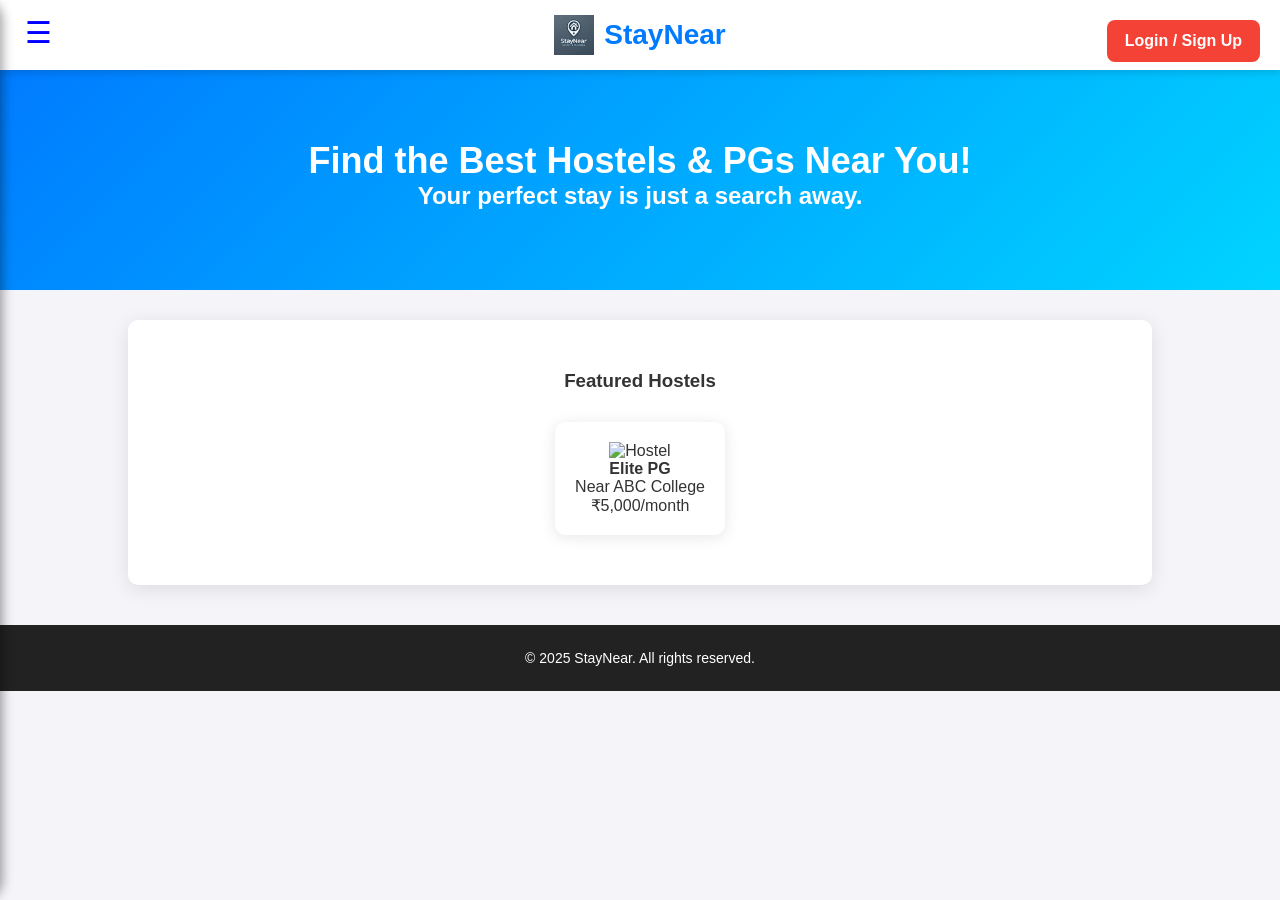
==== Frontend/Home.html @ ed6ef660 "first commit" ====
<!DOCTYPE html>
<html lang="en">
<head>
    <meta charset="UTF-8">
    <meta name="viewport" content="width=device-width, initial-scale=1.0">
    <title>StayNear - Find Hostels & PGs</title>
    <link rel="stylesheet" href="Style.css">
    <link rel="stylesheet" href="SideBar.css">
    
    <script defer src="HomeScript.js"></script>
    <script src="https://kit.fontawesome.com/a076d05399.js" crossorigin="anonymous"></script>
    
</head>
<body>
    <a href="Register.html" class="login-button" id="login-button" style="background-color:#f44336; cursor: pointer;">Login / Sign Up</a>
      <!-- Navbar -->
    <nav class="navbar">
        <div class="hamburger" onclick="toggleSidebar()">&#9776;</div>

        <div class="sidebar" id="sidebar">
            <a href="#">Setting</a>
            <a href="#">Contact Us</a>
            <a href="#">Report Issue</a>
             
             
        </div>
        <h1 class="logo">
            <img src="Logo.jpg" alt="StayNear Logo" class="logo-img">
            StayNear
        </h1>
    </nav>
     
        <script>
        function toggleSidebar() {
            const sidebar = document.getElementById("sidebar");
            sidebar.style.left = sidebar.style.left === "0px" ? "-250px" : "0px";
        }
    </script>
     

    <!-- Hero Section -->
    <section class="hero">
        <h2>Find the Best Hostels & PGs Near You!</h2>
        <p>Your perfect stay is just a search away.</p>
    </section>

    <!-- Featured Listings -->
    <section class="featured">
        <h3>Featured Hostels</h3>
        <div class="listing-container">
            <div class="listing-card">
                <img src="https://via.placeholder.com/300" alt="Hostel">
                <h4>Elite PG</h4>
                <p>Near ABC College</p>
                <p class="price">₹5,000/month</p>
            </div>
        </div>
    </section>

    <!-- Footer -->
    <footer>
        <p>&copy; 2025 StayNear. All rights reserved.</p>
    </footer>
     
</body>
</html>
---- Frontend/Style.css ----
/* Modern and Dynamic Styling */
* {
    margin: 0;
    padding: 0;
    box-sizing: border-box;
    font-family: 'Poppins', sans-serif;
}

body {
    background-color: #f4f4f4;
    color: #333;
}

.navbar {
    position: fixed;
    top: 0;
    left: 0;
    width: 100%;
    background: white;
    padding: 15px 30px;
    box-shadow: 0 4px 6px rgba(0, 0, 0, 0.1);
    z-index: 1000; /* Ensures the navbar stays above other content */
}

.logo {
    font-size: 28px;
    color: #007bff;
    font-weight: bold;
    display: flex;
    align-items: center;
    cursor: pointer;
    justify-content: center;
}

.logo-img {
    height: 40px;
    margin-right: 10px;
    transition: transform 0.3s ease-in-out;
}

.logo:hover .logo-img {
    transform: scale(1.2);
}

.nav-items {
    display: flex;
    align-items: center;
    gap: 20px;
}

.nav-items a {
    text-decoration: none;
    color: #333;
    font-weight: 600;
    transition: color 0.3s;
}

.nav-items a:hover {
    color: #007bff;
}

#search {
    padding: 8px;
    border: 1px solid #ccc;
    border-radius: 5px;
    transition: 0.3s;
}

#search:focus {
    border-color: #007bff;
    outline: none;
}

#search-btn {
    background: #007bff;
    color: white;
    border: none;
    padding: 8px 12px;
    cursor: pointer;
    border-radius: 5px;
    transition: background 0.3s;
}

#search-btn:hover {
    background: #0056b3;
}

.hero {
    text-align: center;
    background: linear-gradient(135deg, #007bff, #00d4ff);
    color: white;
    padding: 80px 20px;
    font-size: 24px;
    font-weight: 600;
    margin-top: 60px; 
    animation: fadeIn 1s ease-in-out;
}

@keyframes fadeIn {
    from {
        opacity: 0;
        transform: translateY(-20px);
    }
    to {
        opacity: 1;
        transform: translateY(0);
    }
}

.featured {
    padding: 50px 20px;
    text-align: center;
    background: white;
    box-shadow: 0 4px 20px rgba(0, 0, 0, 0.1);
    border-radius: 10px;
    margin: 30px auto;
    width: 80%;
}

.listing-container {
    display: flex;
    justify-content: center;
    gap: 25px;
    flex-wrap: wrap;
    margin-top: 30px;
}

.listing-card {
    background: white;
    padding: 20px;
    border-radius: 10px;
    box-shadow: 0 2px 15px rgba(0, 0, 0, 0.1);
    max-width: 300px;
    transition: transform 0.3s;
}

.listing-card:hover {
    transform: scale(1.05);
}

footer {
    text-align: center;
    padding: 25px;
    background: #222;
    color: white;
    margin-top: 40px;
    font-size: 14px;
}

@media (max-width: 768px) {
    .navbar {
        flex-direction: column;
        align-items: flex-start;
    }
    
    .nav-items {
        flex-direction: column;
        gap: 10px;
        align-items: flex-start;
    }
}
.login-button {
    position: fixed;
    top: 20px;
    right: 20px;
    background-color: #4CAF50;
    color: white;
    padding: 12px 18px;
    border-radius: 8px;
    font-size: 1em;
    text-decoration: none;
    font-weight: bold;
    transition: background-color 0.3s ease-in-out, transform 0.2s;
    z-index: 1100; /* Higher than navbar to always stay visible */
}

.login-button:hover {
    background-color: #388E3C;
    transform: scale(1.05);
}
---- Frontend/SideBar.css ----
body {
    margin: 0;
    font-family: 'Segoe UI', Tahoma, Geneva, Verdana, sans-serif;
    background-color:#f4f4f9;
}

.sidebar {
    height: 100vh;
    width: 250px;
    position: fixed;
    top: 0;
    left: -250px;
    background: linear-gradient(135deg, #4e54c8, #8f94fb);
    box-shadow: 2px 0 12px rgba(0, 0, 0, 0.4);
    overflow-x: hidden;
    transition: left 0.3s ease, box-shadow 0.3s ease;
    padding-top: 60px;
    border-top-right-radius: 20px;
    border-bottom-right-radius: 20px;
}

.sidebar a {
    padding: 15px 20px;
    text-decoration: none;
    font-size: 18px;
    color: white;
    display: block;
    transition: background 0.3s ease, padding-left 0.3s ease;
    border-radius: 10px;
    margin: 5px 10px;
}

.sidebar a:hover {
    background: rgba(255, 255, 255, 0.2);
    padding-left: 30px;
}

.hamburger {
    position: fixed;
    top: 15px;
    left: 25px;
    font-size: 30px;
    cursor: pointer;
    color: blue;
    z-index: 1000;
    transition: transform 0.3s ease;
}

.hamburger:hover {
    transform: scale(1.2);
}

.content {
    padding: 20px;
    transition: margin-left 0.3s ease;
    margin-left: 0;
}

.sidebar.active {
    left: 0;
    box-shadow: 4px 0 15px rgba(0, 0, 0, 0.5);
}

.content.shifted {
    margin-left: 250px;
}
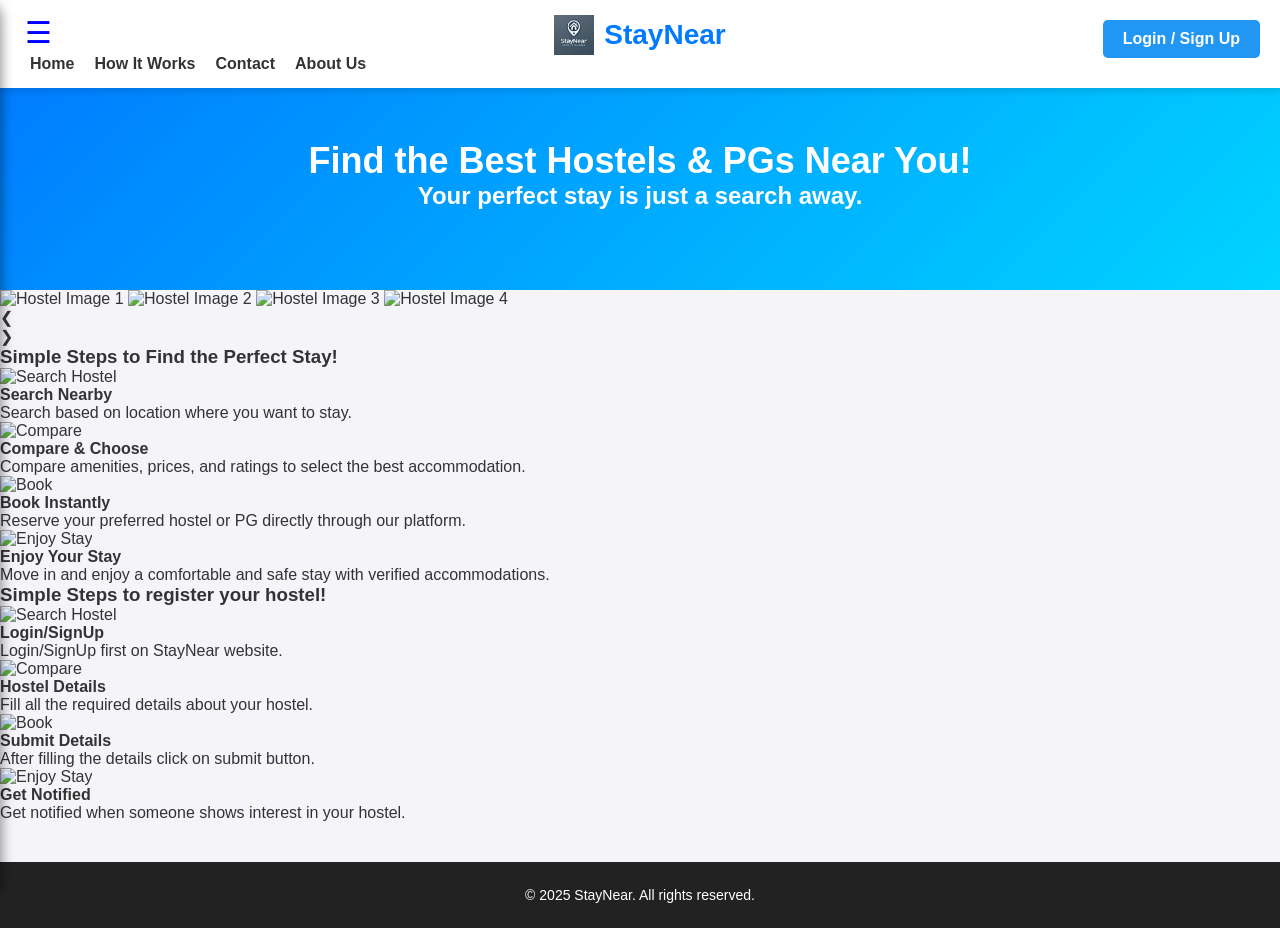
==== commit 102d52a4: "Update Home.html" ====
--- a/Frontend/Home.html
+++ b/Frontend/Home.html
@@ -6,61 +6,221 @@
     <title>StayNear - Find Hostels & PGs</title>
     <link rel="stylesheet" href="Style.css">
     <link rel="stylesheet" href="SideBar.css">
-    
     <script defer src="HomeScript.js"></script>
     <script src="https://kit.fontawesome.com/a076d05399.js" crossorigin="anonymous"></script>
-    
 </head>
 <body>
-    <a href="Register.html" class="login-button" id="login-button" style="background-color:#f44336; cursor: pointer;">Login / Sign Up</a>
-      <!-- Navbar -->
-    <nav class="navbar">
-        <div class="hamburger" onclick="toggleSidebar()">&#9776;</div>
-
-        <div class="sidebar" id="sidebar">
-            <a href="#">Setting</a>
-            <a href="#">Contact Us</a>
-            <a href="#">Report Issue</a>
-             
-             
-        </div>
-        <h1 class="logo">
-            <img src="Logo.jpg" alt="StayNear Logo" class="logo-img">
-            StayNear
-        </h1>
-    </nav>
-     
-        <script>
-        function toggleSidebar() {
-            const sidebar = document.getElementById("sidebar");
-            sidebar.style.left = sidebar.style.left === "0px" ? "-250px" : "0px";
+<!-- Navbar -->
+<nav class="navbar">
+    <div class="hamburger" onclick="toggleSidebar()">☰</div>
+    <div class="sidebar" id="sidebar">
+        <a href="#">Your Activities</a>
+        <a href="#">Report Issue</a>
+        <a href="#">About us</a>
+        <a href="#">Setting</a>
+    </div>
+    <h1 class="logo">
+        <img src="Logo.jpg" alt="StayNear Logo" class="logo-img">
+        StayNear
+    </h1>
+    <div class="nav-items">
+        <a href="Home.html">Home</a>
+        <a href="#how-it-works">How It Works</a>
+        <a href="#contact">Contact</a>
+        <a href="#about">About Us</a>
+    </div>
+    <a href="Register.html" class="login-button" style="background: #2196F3; color: white; padding: 10px 20px; border-radius: 5px; text-decoration: none; transition: 0.3s;">Login / Sign Up</a>
+</nav>
+
+<!-- Hero Section -->
+<section class="hero">
+    <h2>Find the Best Hostels & PGs Near You!</h2>
+    <p>Your perfect stay is just a search away.</p>
+</section>
+<div class="slider-container">
+    <div class="slider" id="slider">
+        <img src="Pic9.png" alt="Hostel Image 1">
+        
+        <img src="Pic10.png" alt="Hostel Image 2">
+        <img src="Pic11.png" alt="Hostel Image 3">
+        <img src="Pic12.png" alt="Hostel Image 4">
+    </div>
+    <div class="slider-arrow left-arrow">❮</div>
+    <div class="slider-arrow right-arrow">❯</div>
+    <div class="slider-dots">
+        <span class="slider-dot active" data-index="0"></span>
+        <span class="slider-dot" data-index="1"></span>
+        <span class="slider-dot" data-index="2"></span>
+        <span class="slider-dot" data-index="3"></span>
+    </div>
+</div>
+
+<!-- How It Works Section -->
+<section class="how-it-works">
+    <h3>Simple Steps to Find the Perfect Stay!</h3>
+    <div class="steps">
+        <div class="step">
+            <img src="Pic1.png" alt="Search Hostel">
+            <h4>Search Nearby</h4>
+            <p>Search based on location where you want to stay.</p>
+        </div>
+        <div class="step">
+            <img src="Pic2.png" alt="Compare">
+            <h4>Compare & Choose</h4>
+            <p>Compare amenities, prices, and ratings to select the best accommodation.</p>
+        </div>
+        <div class="step">
+            <img src="Pic3.png" alt="Book">
+            <h4>Book Instantly</h4>
+            <p>Reserve your preferred hostel or PG directly through our platform.</p>
+        </div>
+        <div class="step">
+            <img src="Pic4.png" alt="Enjoy Stay">
+            <h4>Enjoy Your Stay</h4>
+            <p>Move in and enjoy a comfortable and safe stay with verified accommodations.</p>
+        </div>
+    </div>
+</section>
+<section class="how-it-works">
+    <h3>Simple Steps to register your hostel!</h3>
+    <div class="steps">
+        <div class="step">
+            <img src="Pic5.png" alt="Search Hostel">
+            <h4>Login/SignUp</h4>
+            <p>Login/SignUp first on StayNear website.</p>
+        </div>
+        <div class="step">
+            <img src="Pic6.png" alt="Compare">
+            <h4>Hostel Details</h4>
+            <p>Fill all the required details about your hostel.</p>
+        </div>
+        <div class="step">
+            <img src="Pic7.png" alt="Book">
+            <h4>Submit Details</h4>
+            <p>After filling the details click on submit button.</p>
+        </div>
+        <div class="step">
+            <img src="Pic8.png" alt="Enjoy Stay">
+            <h4>Get Notified</h4>
+            <p>Get notified when someone shows interest in your hostel.</p>
+        </div>
+    </div>
+</section>
+
+<!-- Footer -->
+<footer class="footer">
+    <p>© 2025 StayNear. All rights reserved.</p>
+</footer>
+
+<script>
+    // Sidebar toggle
+    function toggleSidebar() {
+        const sidebar = document.getElementById("sidebar");
+        sidebar.style.left = sidebar.style.left === "0px" ? "-250px" : "0px";
+    }
+
+    // Slider functionality
+    let currentIndex = 0;
+const slider = document.getElementById('slider');
+const images = slider.children;
+const totalImages = images.length;
+let autoSlideInterval;
+
+// Get all dot elements
+const dotsContainer = document.querySelector('.slider-dots');
+const dots = document.querySelectorAll('.slider-dot');
+
+function updateSlider() {
+    if (slider) {
+        slider.style.transform = `translateX(-${currentIndex * 100}%)`;
+        
+        // Update active dot
+        dots.forEach((dot, index) => {
+            dot.classList.toggle('active', index === currentIndex);
+        });
+    } else {
+        console.error("Slider element not found!");
+    }
+}
+
+function goToSlide(index) {
+    clearInterval(autoSlideInterval);
+    currentIndex = index;
+    updateSlider();
+    startAutoSlide();
+}
+
+function nextSlide() {
+    console.log("Next slide clicked");
+    clearInterval(autoSlideInterval);
+    currentIndex++;
+    if (currentIndex >= totalImages) {
+        currentIndex = 0;
+    }
+    updateSlider();
+    startAutoSlide();
+}
+
+function prevSlide() {
+    console.log("Previous slide clicked");
+    clearInterval(autoSlideInterval);
+    currentIndex--;
+    if (currentIndex < 0) {
+        currentIndex = totalImages - 1;
+    }
+    updateSlider();
+    startAutoSlide();
+}
+
+function startAutoSlide() {
+    autoSlideInterval = setInterval(() => {
+        currentIndex++;
+        if (currentIndex >= totalImages) {
+            currentIndex = 0;
         }
-    </script>
-     
-
-    <!-- Hero Section -->
-    <section class="hero">
-        <h2>Find the Best Hostels & PGs Near You!</h2>
-        <p>Your perfect stay is just a search away.</p>
-    </section>
-
-    <!-- Featured Listings -->
-    <section class="featured">
-        <h3>Featured Hostels</h3>
-        <div class="listing-container">
-            <div class="listing-card">
-                <img src="https://via.placeholder.com/300" alt="Hostel">
-                <h4>Elite PG</h4>
-                <p>Near ABC College</p>
-                <p class="price">₹5,000/month</p>
-            </div>
-        </div>
-    </section>
-
-    <!-- Footer -->
-    <footer>
-        <p>&copy; 2025 StayNear. All rights reserved.</p>
-    </footer>
-     
+        updateSlider();
+    }, 3000);
+}
+
+// Ensure DOM is loaded before adding event listeners
+document.addEventListener('DOMContentLoaded', () => {
+    // Add event listeners for arrows
+    const leftArrow = document.querySelector('.left-arrow');
+    const rightArrow = document.querySelector('.right-arrow');
+
+    if (leftArrow && rightArrow) {
+        leftArrow.addEventListener('click', prevSlide);
+        rightArrow.addEventListener('click', nextSlide);
+    } else {
+        console.error("Arrow elements not found!");
+    }
+
+    // Add event listeners for dots
+    dots.forEach((dot, index) => {
+        dot.addEventListener('click', () => {
+            goToSlide(index);
+        });
+    });
+
+    // Initialize dots (make first one active)
+    if (dots.length > 0) {
+        dots[0].classList.add('active');
+    }
+
+    // Start auto-sliding
+    startAutoSlide();
+
+    // Pause auto-slide on hover
+    if (slider) {
+        slider.addEventListener('mouseenter', () => {
+            clearInterval(autoSlideInterval);
+        });
+        
+        slider.addEventListener('mouseleave', () => {
+            startAutoSlide();
+        });
+    }
+});
+</script>
 </body>
 </html>
